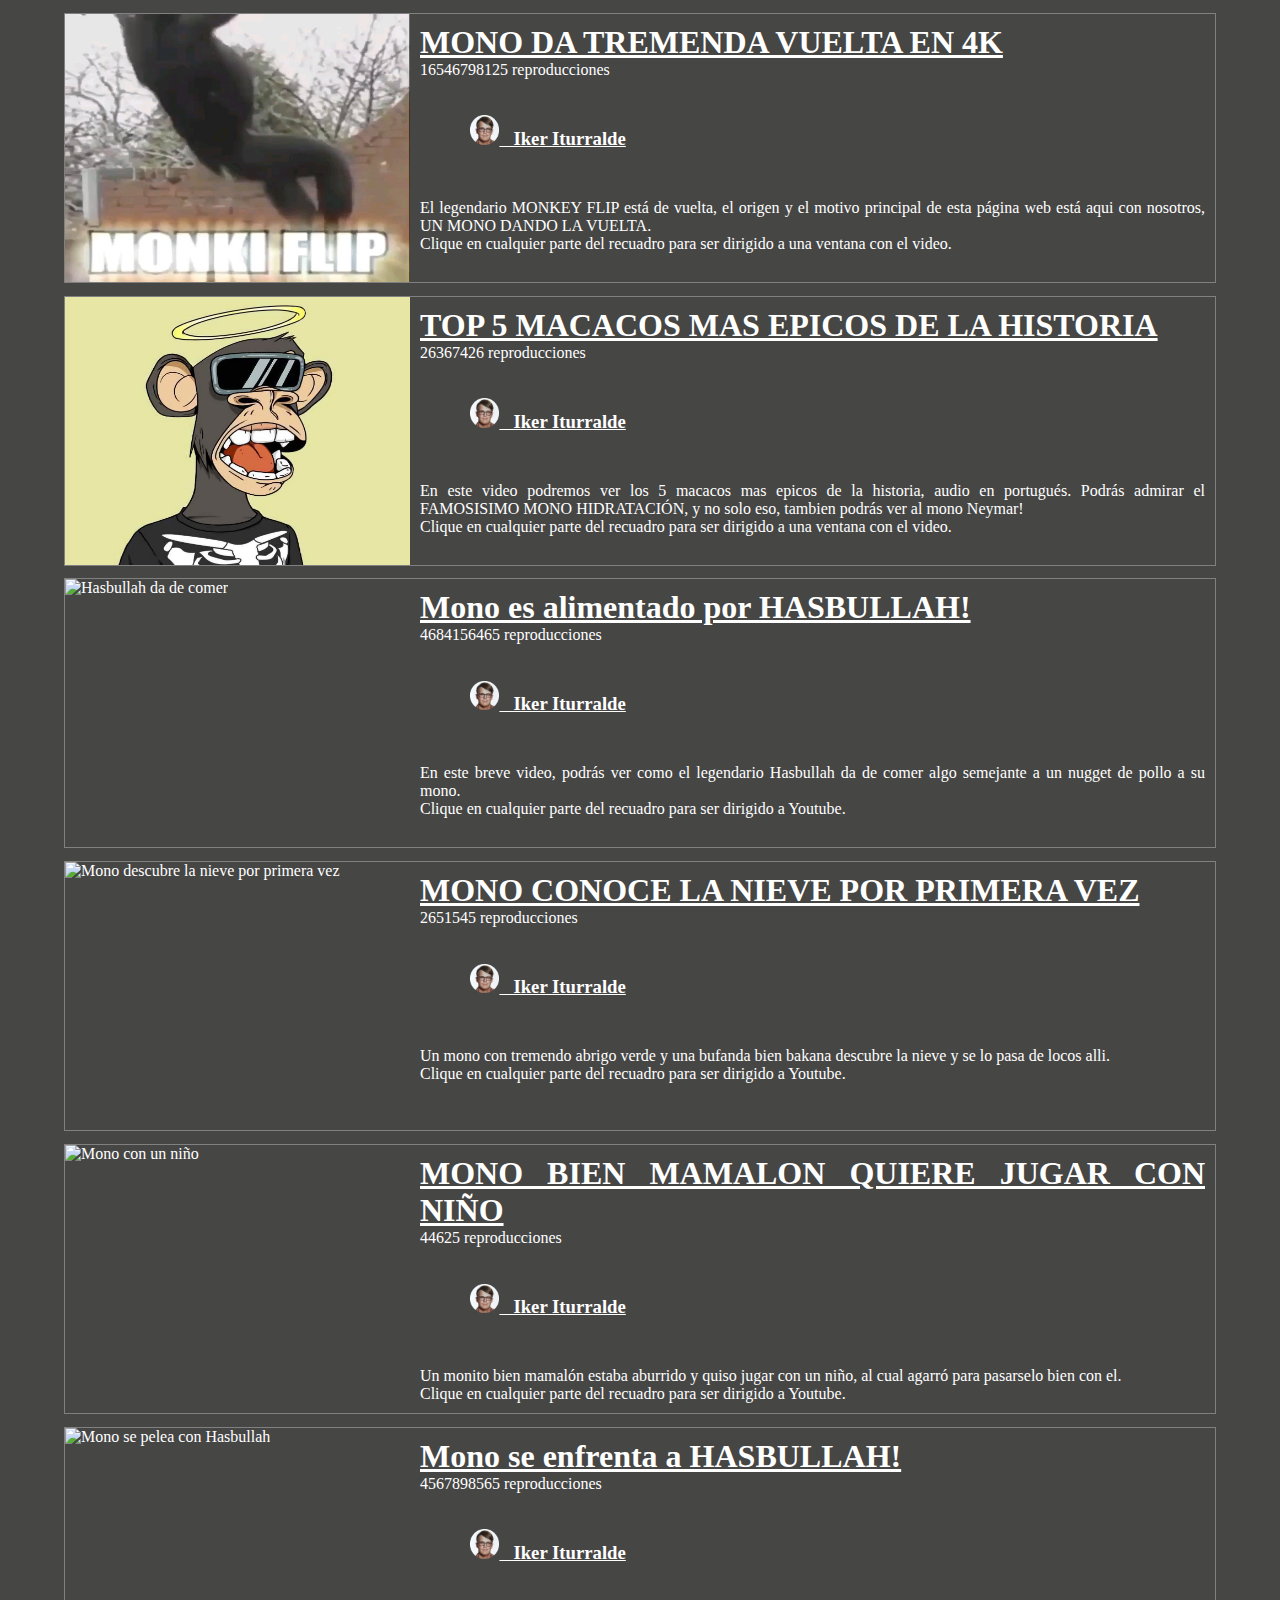
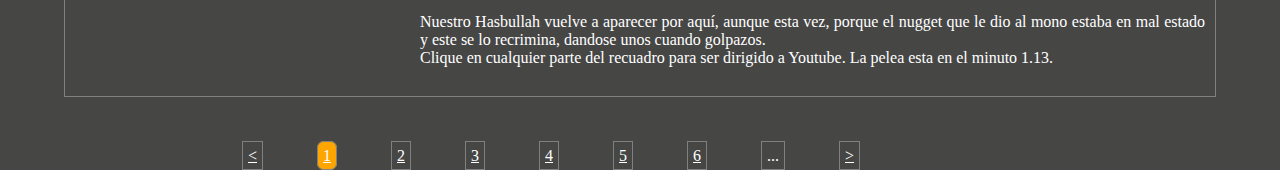
==== htmls/Busqueda1.html @ c8beae09 "Add files via upload" ====
<!DOCTYPE HTML>
<html lang=en>
	<head>
		<title>Monos y memes</title>
		<meta charset="utf-8">
		<meta name="author" content="Iker Iturralde">
		<META name="description" content="Trabajo final segundo trismetre DAM1 sobre monos">
		<META name="keywords" lang="es" content="Monos, golpes, graciosos">
		<link rel="shortcut icon" href="imgs/favicon.ico" type="image/x-icon">
		<link rel="StyleSheet" href="../css/Monkeyhub.css" type="text/css">
	</head>
	<body style="background-color:#464645">
	
		<a href="../videos/monkiFlip.mp4" target="_blank">
			<article class="info">
					<div class="imagen"><img alt="monkey flip" src="../imgs/monkeyFlip.jpg"></div>
					<div class="datos">
						<h1>MONO DA TREMENDA VUELTA EN 4K</h1>
						<p class="repro">16546798125 reproducciones</p>
						<h3><img src="../imgs/icono.png" alt="creador">&nbsp;&nbsp;&nbsp;Iker Iturralde</h3>
						<p>El legendario MONKEY FLIP está de vuelta, el origen y el motivo principal de esta página web está aqui con nosotros, UN MONO DANDO LA VUELTA.</p>
						<p>Clique en cualquier parte del recuadro para ser dirigido a una ventana con el video.</p>
					</div>
				
			</article>
		</a>
		<a href="../videos/monosEpicos.mp4" target="_blank">
			<article class="info">
					<div class="imagen"><img alt="mono epico" src="../imgs/monoEpico.jpg"></div>
					<div class="datos">
						<h1>TOP 5 MACACOS MAS EPICOS DE LA HISTORIA</h1>
						<p class="repro">26367426 reproducciones</p>
						<h3><img src="../imgs/icono.png" alt="creador">&nbsp;&nbsp;&nbsp;Iker Iturralde</h3>
						<p>En este video podremos ver los 5 macacos mas epicos de la historia, audio en portugués. Podrás admirar el FAMOSISIMO MONO HIDRATACIÓN, y no solo eso, tambien podrás ver al mono Neymar!</p>
						<p>Clique en cualquier parte del recuadro para ser dirigido a una ventana con el video.</p>
					</div>
				
			</article>
		</a>
		<a href="https://www.youtube.com/watch?v=nq9BALiyPOM" target="_blank">
			<article class="info">
					<div class="imagen"><img alt="Hasbullah da de comer" src="../imgs/HasbullaFeed.jpg"></div>
					<div class="datos">
						<h1>Mono es alimentado por HASBULLAH!</h1>
						<p class="repro">4684156465 reproducciones</p>
						<h3><img src="../imgs/icono.png" alt="creador">&nbsp;&nbsp;&nbsp;Iker Iturralde</h3>
						<p>En este breve video, podrás ver como el legendario Hasbullah da de comer algo semejante a un nugget de pollo a su mono.</p>
						<p>Clique en cualquier parte del recuadro para ser dirigido a Youtube.</p>
					</div>
				
			</article>
		</a>
		<a href="https://www.youtube.com/watch?v=ODBQI6c8UwE" target="_blank">
			<article class="info">
					<div class="imagen"><img alt="Mono descubre la nieve por primera vez" src="../imgs/monoNieve.jpg"></div>
					<div class="datos">
						<h1>MONO CONOCE LA NIEVE POR PRIMERA VEZ</h1>
						<p class="repro">2651545 reproducciones</p>
						<h3><img src="../imgs/icono.png" alt="creador">&nbsp;&nbsp;&nbsp;Iker Iturralde</h3>
						<p>Un mono con tremendo abrigo verde y una bufanda bien bakana descubre la nieve y se lo pasa de locos alli.</p>
						<p>Clique en cualquier parte del recuadro para ser dirigido a Youtube.</p>
					</div>
				
			</article>
		</a>
		<a href="https://www.youtube.com/watch?v=QRD2ZZ5a1Fg" target="_blank">
			<article class="info">
					<div class="imagen"><img alt="Mono con un niño" src="../imgs/monoNiño.jpg"></div>
					<div class="datos">
						<h1>MONO BIEN MAMALON QUIERE JUGAR CON NIÑO</h1>
						<p class="repro">44625 reproducciones</p>
						<h3><img src="../imgs/icono.png" alt="creador">&nbsp;&nbsp;&nbsp;Iker Iturralde</h3>
						<p>Un monito bien mamalón estaba aburrido y quiso jugar con un niño, al cual agarró para pasarselo bien con el.</p>
						<p>Clique en cualquier parte del recuadro para ser dirigido a Youtube.</p>
					</div>
				
			</article>
		</a>
		<a href="https://www.youtube.com/watch?v=6hon4IxfFE4" target="_blank">
			<article class="info">
					<div class="imagen"><img alt="Mono se pelea con Hasbullah" src="../imgs/HasbullahPelea.jpg"></div>
					<div class="datos">
						<h1>Mono se enfrenta a HASBULLAH!</h1>
						<p class="repro">4567898565 reproducciones</p>
						<h3><img src="../imgs/icono.png" alt="creador">&nbsp;&nbsp;&nbsp;Iker Iturralde</h3>
						<p>Nuestro Hasbullah vuelve a aparecer por aquí, aunque esta vez, porque el nugget que le dio al mono estaba en mal estado y este se lo recrimina, dandose unos cuando golpazos.</p>
						<p>Clique en cualquier parte del recuadro para ser dirigido a Youtube. La pelea esta en el minuto 1.13.</p>
					</div>
				
			</article>
		</a>
		<footer>
			<ul>
				<li><a href="Busqueda1.html" target="_self">&lt;</a></li>
				<li id="marcado"><a href="Busqueda1.html" target="_self">1</a></li>
				<li><a href="Busqueda2.html" target="_self">2</a></li>
				<li><a href="Busqueda3.html" target="_self">3</a></li>
				<li><a href="Busqueda4.html" target="_self">4</a></li>
				<li><a href="Busqueda5.html" target="_self">5</a></li>
				<li><a href="Busqueda6.html" target="_self">6</a></li>
				<li>...</li>
				<li><a href="Busqueda10.html" target="_self">></a></li>
			</ul>
		</footer>
	</body>
</html>
---- css/Monkeyhub.css ----
*{margin:0px;
padding:0px;
box-sizing:border-box;
}

body{background-color:black;
	text-align:justify;
	color:white}

	a{color:white}
			
#cabesera{width:100%;
		height:12%;
		left:0px;
		top:0px;
		position:fixed;
		background-color:black;
		border-bottom:3px solid orange;
		z-index:6;
		}

	#cabesera div{height:100%}
	
	#regreso{width:5%;
			position:absolute;
			top:10%;
			left:5%;}
	
	#logotipo{width:20%;
				position:absolute;
				top:5%;
				left:38%;}

#contenedor{background-color:#464645;
			width:70%;
			height:2000px;
			position:relative;
			margin:auto;
			margin-top:5.2%;
			border:3px solid orange;
			
}

	
				
section{width:100%;
		height:100%;
		position:relative;
		top:0%;
		left:0px}
		
	
	.info{border:1px solid gray;
			float:left;
			position:relative;
			margin-left:5%;
			margin-top:1%;
			width:90%;
			height:270px;}
		
		
		.imagen{float:left;
				width:30%;
				height:100%;
				position:relative;}
				
			.imagen img{width:100%;
						height:100%}
			
		.datos{float:left;
				width:70%;
				height:100%;
				position:relative;
				padding:10px}
				
			.datos p[id=repro]{margin-left:20px;
								margin-top:6px}	
			.datos h1,h3{text-decoration:underline}
			.datos h3{line-height:120px;
						margin-left:50px}
			.datos h3 img{width:4%}
			
	

	
	footer ul{
			position:relative;
			width:90%;
			height:50px;
			bottom:-50px;
			left:5%;
			padding-top:15px;
			padding-left:10%;
			}
			
	footer ul li{display:inline;
				padding:5px;
				margin-left:50px;
				border:1px solid gray
				}
				
		#marcado, li:hover{border-radius:7px;
		background-color:orange;
		color:black}
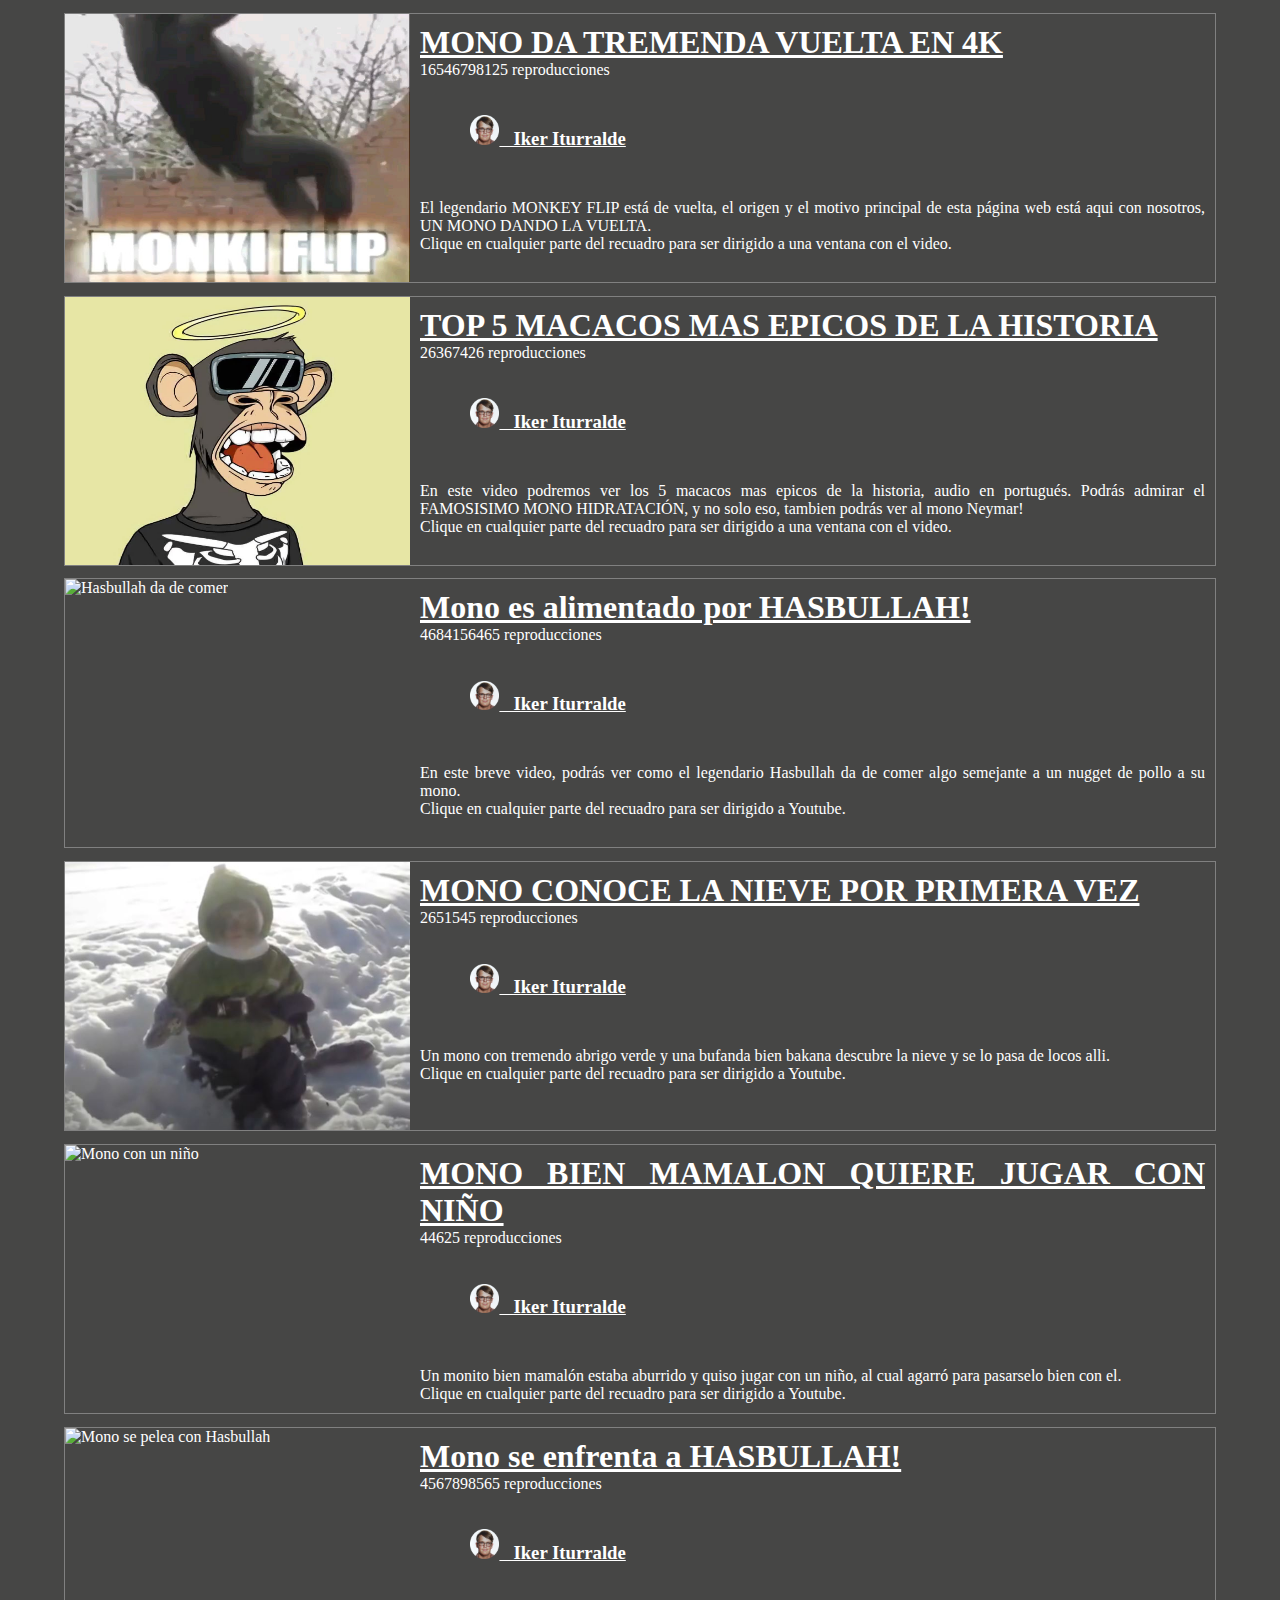
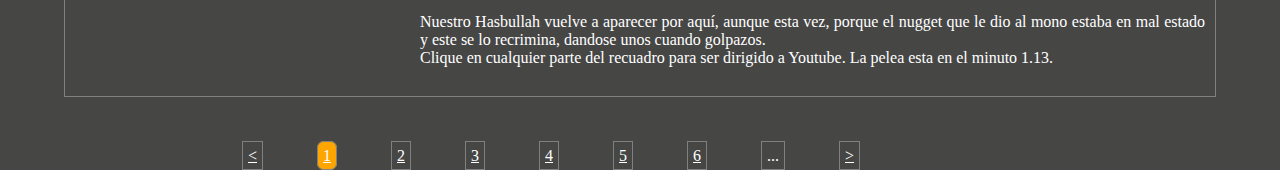
==== commit 89718a2d: "Update Busqueda1.html" ====
--- a/htmls/Busqueda1.html
+++ b/htmls/Busqueda1.html
@@ -52,7 +52,7 @@
 		</a>
 		<a href="https://www.youtube.com/watch?v=ODBQI6c8UwE" target="_blank">
 			<article class="info">
-					<div class="imagen"><img alt="Mono descubre la nieve por primera vez" src="../imgs/monoNieve.jpg"></div>
+					<div class="imagen"><img alt="Mono descubre la nieve por primera vez" src="../imgs/monoNieve.JPG"></div>
 					<div class="datos">
 						<h1>MONO CONOCE LA NIEVE POR PRIMERA VEZ</h1>
 						<p class="repro">2651545 reproducciones</p>
@@ -103,4 +103,4 @@
 			</ul>
 		</footer>
 	</body>
-</html>+</html>
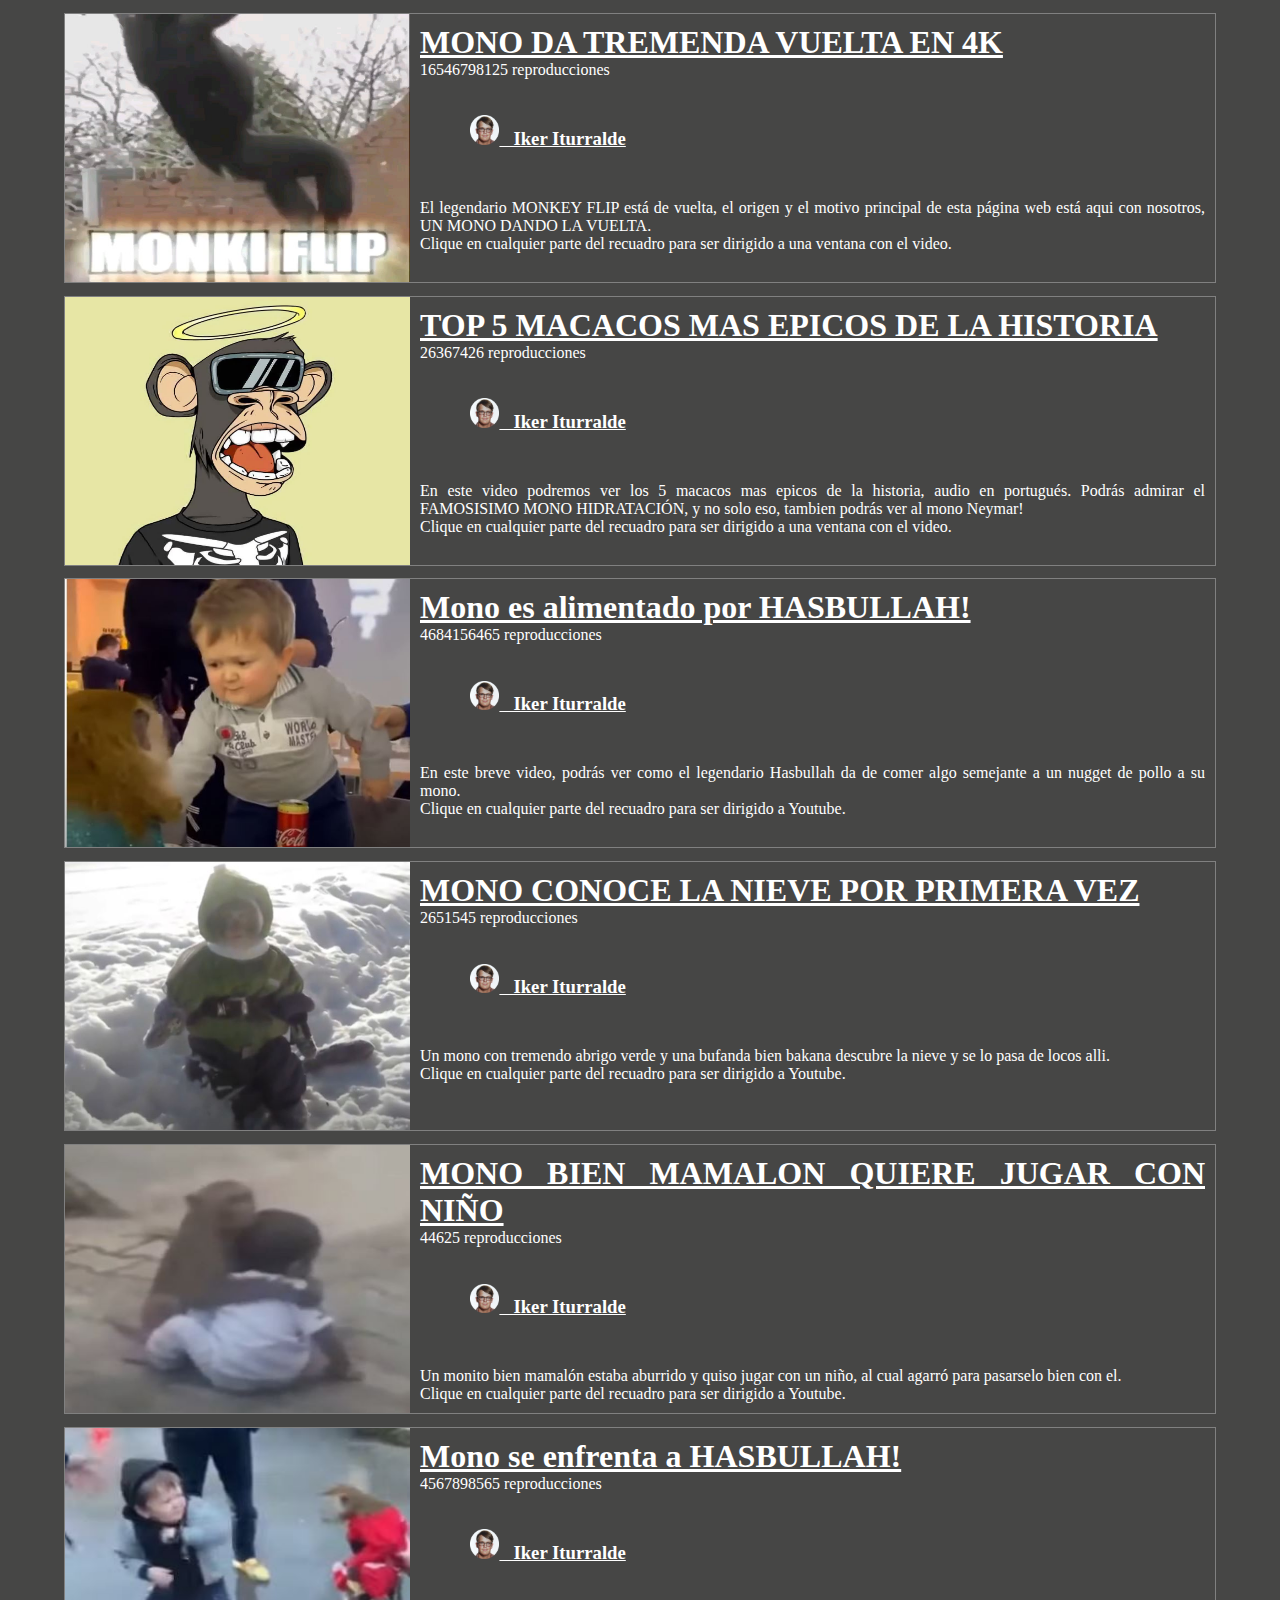
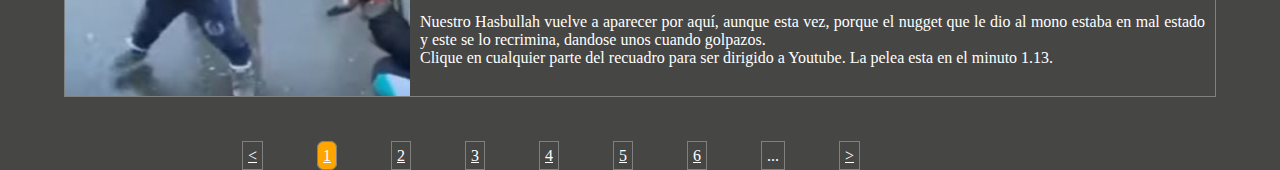
==== commit d7510660: "Correcion de nombres" ====
--- a/htmls/Busqueda1.html
+++ b/htmls/Busqueda1.html
@@ -24,7 +24,7 @@
 				
 			</article>
 		</a>
-		<a href="../videos/monosEpicos.mp4" target="_blank">
+		<a href="../videos/MonosEpicos.mp4" target="_blank">
 			<article class="info">
 					<div class="imagen"><img alt="mono epico" src="../imgs/monoEpico.jpg"></div>
 					<div class="datos">
@@ -39,7 +39,7 @@
 		</a>
 		<a href="https://www.youtube.com/watch?v=nq9BALiyPOM" target="_blank">
 			<article class="info">
-					<div class="imagen"><img alt="Hasbullah da de comer" src="../imgs/HasbullaFeed.jpg"></div>
+					<div class="imagen"><img alt="Hasbullah da de comer" src="../imgs/HasbullaFeed.JPG"></div>
 					<div class="datos">
 						<h1>Mono es alimentado por HASBULLAH!</h1>
 						<p class="repro">4684156465 reproducciones</p>
@@ -65,7 +65,7 @@
 		</a>
 		<a href="https://www.youtube.com/watch?v=QRD2ZZ5a1Fg" target="_blank">
 			<article class="info">
-					<div class="imagen"><img alt="Mono con un niño" src="../imgs/monoNiño.jpg"></div>
+					<div class="imagen"><img alt="Mono con un niño" src="../imgs/monoNiño.JPG"></div>
 					<div class="datos">
 						<h1>MONO BIEN MAMALON QUIERE JUGAR CON NIÑO</h1>
 						<p class="repro">44625 reproducciones</p>
@@ -78,7 +78,7 @@
 		</a>
 		<a href="https://www.youtube.com/watch?v=6hon4IxfFE4" target="_blank">
 			<article class="info">
-					<div class="imagen"><img alt="Mono se pelea con Hasbullah" src="../imgs/HasbullahPelea.jpg"></div>
+					<div class="imagen"><img alt="Mono se pelea con Hasbullah" src="../imgs/HasbullahPelea.JPG"></div>
 					<div class="datos">
 						<h1>Mono se enfrenta a HASBULLAH!</h1>
 						<p class="repro">4567898565 reproducciones</p>
